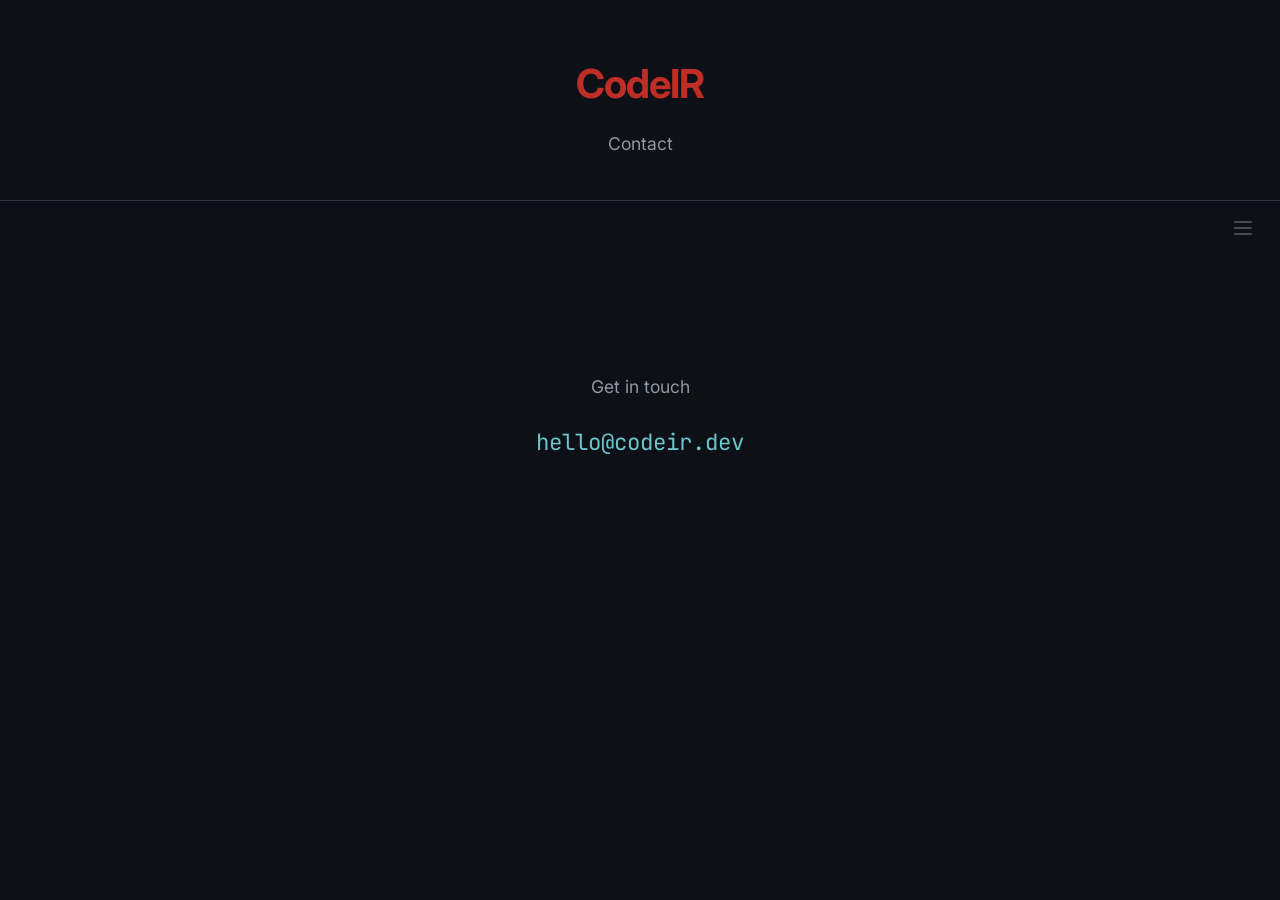
==== contact.html @ 7702c868 "Initial commit - CodeIR blog" ====
<!DOCTYPE html>
<html lang="en">
<head>
    <meta charset="UTF-8">
    <meta name="viewport" content="width=device-width, initial-scale=1.0">
    <title>CodeIR — Contact</title>
    <link rel="stylesheet" href="style.css">
    <link href="https://fonts.googleapis.com/css2?family=Inter:wght@400;700&family=JetBrains+Mono:wght@400;700&display=swap" rel="stylesheet">
</head>
<body>

    <header class="faq-header">
        <div class="hero-overlay">
            <h1><a href="index.html" class="faq-home-link">CodeIR</a></h1>
            <p>Contact</p>
        </div>
    </header>

    <!-- hamburger menu -->
    <div class="menu-wrapper">
      <button class="menu-btn" onclick="document.querySelector('.menu-dropdown').classList.toggle('menu-open')">
          <span></span>
          <span></span>
          <span></span>
      </button>
      <nav class="menu-dropdown">
          <a href="index.html">Home</a>
          <a href="faq.html">FAQ</a>
          <a href="contact.html">Contact</a>
      </nav>
    </div>

    <main class="container" style="text-align: center; padding-top: 100px;">
        <p style="font-size: 1.1rem; opacity: 0.7; margin-bottom: 24px;">Get in touch</p>
        <a href="mailto:hello@codeir.dev" style="color: var(--accent-L2); font-size: 1.4rem; text-decoration: none; font-family: var(--mono-font);">hello@codeir.dev</a>
    </main>

</body>
</html>
---- style.css ----
:root {
  --bg-main: #0d1117;
  --bg-card: #161b22;
  --border-color: #30363d;
  --text-primary: #c9d1d9;
  --CodeIR-color: #ff392bbb;
  --accent-L2: #6BC5C9;
  --accent-L3: #FFD666;
  --mono-font: 'JetBrains Mono', monospace;
}

body {
  background-color: var(--bg-main);
  color: var(--text-primary);
  font-family: 'Inter', sans-serif;
  line-height: 1.6;
  margin: 0;
}

.container {
  max-width: 800px;
  margin: 0 auto;
  padding: 60px 20px;
}

/* Hero Header */
.hero-header {
  height: 450px;
  background: linear-gradient(rgba(13, 17, 23, 0.8), rgba(13, 17, 23, 0.8)), 
              url('/Graphic.png');
  background-size: cover;
  background-position: center;
  background-attachment: fixed;
  display: flex;
  align-items: center;
  justify-content: center;
  position: relative;
  border-bottom: 1px solid var(--border-color);
}

.hero-overlay h1 {
  font-size: 4rem;
  margin: 0;
  letter-spacing: -2px;
  color: var(--CodeIR-color);
}

/* Hamburger Menu */
.menu-wrapper {
  position: sticky;
  top: 0;
  display: flex;
  justify-content: flex-end;
  padding: 12px 20px;
  z-index: 10;
}

.menu-btn {
  background: none;
  border: none;
  cursor: pointer;
  display: flex;
  flex-direction: column;
  gap: 4px;
  padding: 8px;
  opacity: 0.3;
  transition: opacity 0.3s ease;
  margin-left: auto;
}

.menu-btn:hover {
  opacity: 0.7;
}

.menu-btn span {
  display: block;
  width: 18px;
  height: 2px;
  background: var(--text-primary);
  border-radius: 1px;
  transition: all 0.3s ease;
}

.menu-dropdown {
  position: absolute;
  top: 100%;
  right: 20px;
  display: flex;
  flex-direction: column;
  gap: 8px;
  opacity: 0;
  pointer-events: none;
  transform: translateY(5px);
  transition: all 0.3s ease;
  z-index: 10;
}

.menu-dropdown.menu-open {
  opacity: 1;
  pointer-events: auto;
  transform: translateY(0);
}

.menu-dropdown a {
  color: var(--text-primary);
  text-decoration: none;
  font-size: 0.8rem;
  letter-spacing: 0.5px;
  opacity: 0.5;
  transition: opacity 0.3s ease;
  text-align: right;
}

.menu-dropdown a:hover {
  opacity: 1;
}

/* Layered Content Structure */
.layered-content {
  margin-bottom: 4rem;
  padding-bottom: 2rem;
  border-bottom: 1px solid var(--border-color);
}

.action-bar {
  display: flex;
  gap: 10px;
  margin-top: 20px;
  padding-bottom: 10px;
}

/* Layer Accent Bars */
.l2-container,
.l3-container {
  position: relative;
  padding-left: 16px;
}

.l2-container::before,
.l3-container::before {
  content: '';
  position: absolute;
  left: 0;
  top: 10%;
  height: 80%;
  width: 3px;
  border-radius: 3px;
  background: transparent;
  transition: background 0.4s ease;
}

.l2-container.is-revealed::before {
  background: linear-gradient(to bottom, transparent, var(--accent-L2), transparent);
}

.l3-container.is-revealed::before {
  background: linear-gradient(to bottom, transparent, var(--accent-L3), transparent);
}

/* The Reveal Buttons */
.reveal-btn {
  background: rgba(255, 255, 255, 0.05);
  border: 1px solid var(--border-color);
  color: var(--accent-L2);
  padding: 12px 24px;
  border-radius: 999px;
  cursor: pointer;
  font-size: 0.9rem;
  font-weight: 500;
  display: flex;
  align-items: center;
  gap: 10px;
  transition: all 0.3s ease;
}

.reveal-btn:hover {
  background: rgba(121, 192, 255, 0.1);
  border-color: var(--accent-L2);
}

.reveal-btn.active-toggle {
  background: rgba(121, 192, 255, 0.15);
  border-color: var(--accent-L2);
  color: #fff;
}

.secondary-btn {
  border-color: var(--accent-L3);
  color: var(--accent-L3);
}

.secondary-btn.active-toggle {
  background: rgba(210, 168, 255, 0.15);
  color: white;
}

/* Animation for the Plus/Minus Icon */
.plus-icon {
  display: inline-block;
  width: 15px;
  text-align: center;
  font-family: var(--mono-font);
  font-size: 1.2rem;
}

/* Hidden state & Expansion Animation */
.hidden-layer {
  max-height: 0;
  overflow: hidden;
  opacity: 0;
  transform: translateY(10px);
  transition: 
    transform 0.4s ease,
    max-height 0.5s cubic-bezier(0.4, 0, 0.2, 1), 
    opacity 0.3s ease-out,
    padding 0.4s ease;
}

.hidden-layer.is-revealed {
  max-height: 2000px;
  overflow: visible;
  opacity: 1;
  padding-top: 30px;
  transform: translateY(0);
  transition: 
    max-height 0.6s cubic-bezier(0.4, 0, 0.2, 1), 
    opacity 0.6s ease-in;
}

.depth-tag-L2 {
  font-size: 0.7rem;
  text-transform: uppercase;
  letter-spacing: 1.5px;
  color: var(--accent-L2);
  margin-bottom: 1rem;
  opacity: 0.6;
}
.depth-tag-L3 {
  font-size: 0.7rem;
  text-transform: uppercase;
  letter-spacing: 1.5px;
  color: var(--accent-L3);
  margin-bottom: 1rem;
  opacity: 0.6;
}
/* Terminal Comparison Breakout */
.terminal-comparison {
  display: flex;
  gap: 20px;
  width: 90vw;
  max-width: 1400px;
  margin-left: 50%;
  transform: translateX(-50%);
  padding: 0 20px;
}

.terminal-window {
  flex: 1;
  min-width: 0;
  border: 1px solid var(--border-color);
  border-radius: 10px;
  overflow: visible;
  background: #0a0e14;
}

.terminal-header {
  display: flex;
  align-items: center;
  gap: 6px;
  padding: 10px 14px;
  background: #1a1e24;
  border-bottom: 1px solid var(--border-color);
  position: sticky;
  top: 0;
  z-index: 1;
}

.terminal-dot {
  width: 10px;
  height: 10px;
  border-radius: 50%;
}

.terminal-dot.red { background: #ff5f56; }
.terminal-dot.yellow { background: #ffbd2e; }
.terminal-dot.green { background: #27c93f; }

.terminal-label {
  margin-left: 10px;
  font-family: var(--mono-font);
  font-size: 0.75rem;
  color: var(--text-primary);
  opacity: 0.6;
  letter-spacing: 0.5px;
}

.terminal-body {
  max-height: 500px;
  overflow-y: auto;
  overflow-x: auto;
  padding: 16px;
  scrollbar-gutter: stable;
  min-width: 0;
  width: 100%;
  box-sizing: border-box;
}

.terminal-body pre {
  background: none;
  border: none;
  padding: 0;
  margin: 0;
  font-size: 0.8rem;
  line-height: 1.5;
  white-space: pre;
  overflow: visible;
  width: max-content;
}

/* Scrollbar styling for the terminals */
.terminal-body::-webkit-scrollbar {
  width: 6px;
  height: 6px;
}

/* .terminal-body::-webkit-scrollbar-track {
  background: transparent;
} */
.terminal-body::-webkit-scrollbar-track {
  background: rgba(255, 255, 255, 0.03);
}

.terminal-body::-webkit-scrollbar-thumb {
  background: var(--border-color);
  border-radius: 3px;
}

/* Stack on mobile */
@media (max-width: 900px) {
  .terminal-comparison {
    flex-direction: column;
  }
}

/* Entity Cards & Code */
pre {
  background-color: var(--bg-card);
  padding: 15px;
  border-radius: 8px;
  border: 1px solid var(--border-color);
  overflow-x: auto;
}

.codeir-card {
  background-color: var(--bg-card);
  border: 1px solid var(--border-color);
  border-radius: 8px;
  font-family: var(--mono-font);
  margin: 24px 0;
}

/* Workflow Flow Diagram */
.workflow {
  display: flex;
  flex-direction: column;
  align-items: stretch;
  margin: 1.5rem 0;
}

.workflow-step {
  border: 1px solid var(--border-color);
  border-radius: 14px;
  padding: 16px 20px;
  background: rgba(255, 255, 255, 0.02);
}


.workflow-step-header {
  display: flex;
  align-items: baseline;
  gap: 12px;
  margin-bottom: 8px;
}

.workflow-num {
  font-family: var(--mono-font);
  font-size: 0.7rem;
  color: var(--accent-L2);
  opacity: 0.5;
  letter-spacing: 1px;
}


.workflow-label {
  font-weight: 700;
  font-size: 0.95rem;
  color: var(--text-primary);
}

.workflow-step p {
  margin: 0;
  font-size: 0.9rem;
  opacity: 0.85;
}

.workflow-arrow {
  text-align: center;
  color: var(--border-color);
  font-size: 1.2rem;
  line-height: 1;
  padding: 4px 0;
  user-select: none;
}

/* Content Headings */
.l2-container h4,
.l3-container h4 {
  font-size: 1.1rem;
  margin: 1.5rem 0 0.75rem;
  color: var(--text-primary);
}

.l3-container h3 {
  font-size: 1.3rem;
  margin: 2rem 0 1rem;
  color: var(--text-primary);
  border-bottom: 1px solid var(--border-color);
  padding-bottom: 0.5rem;
}

.l3-container h5 {
  font-size: 0.95rem;
  margin: 1.25rem 0 0.5rem;
  color: var(--accent-L3);
  opacity: 0.9;
}

.l2-container h4:first-of-type,
.l3-container h4:first-of-type {
  margin-top: 0;
}

/* Lists */
.l2-container ol,
.l2-container ul,
.l3-container ol,
.l3-container ul {
  margin: 0.75rem 0;
  padding-left: 1.5rem;
}

.l2-container li,
.l3-container li {
  margin-bottom: 0.4rem;
}

/* Horizontal Rules */
.l3-container hr {
  border: none;
  border-top: 1px solid var(--border-color);
  margin: 2.5rem 0;
}

/* Inline Code */
code:not(pre code) {
  background: rgba(255, 255, 255, 0.08);
  padding: 0.15em 0.4em;
  border-radius: 4px;
  font-family: var(--mono-font);
  font-size: 0.85em;
}

/* IR Level Cards */
.ir-cards {
  display: grid;
  grid-template-columns: repeat(3, 1fr);
  gap: 16px;
  margin: 1.5rem 0;
}

@media (max-width: 900px) {
  .ir-cards {
    grid-template-columns: 1fr;
  }
}

.ir-card {
  border: 1px solid var(--border-color);
  border-radius: 14px;
  padding: 18px;
  background: rgba(255, 255, 255, 0.02);
  display: flex;
  flex-direction: column;
  gap: 10px;
}

.ir-card-header {
  display: flex;
  flex-direction: column;
  gap: 4px;
  margin-bottom: 4px;
}

.ir-card-level {
  font-family: var(--mono-font);
  font-size: 0.65rem;
  color: var(--accent-L2);
  opacity: 0.5;
  letter-spacing: 1px;
  text-transform: uppercase;
}

.ir-card-name {
  font-size: 1.1rem;
  font-weight: 700;
  color: var(--text-primary);
}

.ir-card-tag {
  font-size: 0.75rem;
  color: var(--accent-L2);
  opacity: 0.7;
}

.ir-card p {
  margin: 0;
  font-size: 0.88rem;
  opacity: 0.85;
  line-height: 1.6;
}

.ir-card-question {
  margin-top: auto !important;
  font-size: 0.8rem !important;
  opacity: 0.6 !important;
  color: var(--accent-L2);
}

/* Data Tables */
.data-table {
  width: 100%;
  border-collapse: collapse;
  margin: 1.5rem 0;
  font-family: var(--mono-font);
  font-size: 0.85rem;
}

.data-table th,
.data-table td {
  padding: 12px 16px;
  text-align: left;
  border: 1px solid var(--border-color);
}

.data-table th {
  background: rgba(255, 255, 255, 0.05);
  font-weight: 600;
  text-transform: uppercase;
  font-size: 0.75rem;
  letter-spacing: 0.5px;
}

.data-table tbody tr:hover {
  background: rgba(255, 255, 255, 0.02);
}

.data-table-highlight td {
  color: var(--accent-L2);
  font-weight: 600;
}

/* Blockquote */
blockquote {
  border-left: 3px solid var(--accent-L3);
  margin: 1.5rem 0;
  padding: 12px 20px;
  background: rgba(255, 214, 102, 0.04);
  border-radius: 0 8px 8px 0;
  font-style: italic;
  opacity: 0.9;
}

/* TODO notes */
.todo-note {
  font-family: var(--mono-font);
  font-size: 0.78rem;
  opacity: 0.35;
  margin-top: 1.5rem;
}

/* CTA Block */
.cta-block {
  text-align: center;
  padding: 3rem 20px;
  max-width: 500px;
  margin: 0 auto;
}

.cta-link {
  color: var(--accent-L2);
}

.cta-install {
  display: inline-block;
  background: var(--bg-card);
  border: 1px solid var(--border-color);
  border-radius: 8px;
  padding: 14px 28px;
  font-size: 1rem;
  margin: 1rem 0;
}

.cta-sub {
  font-size: 0.85rem;
  opacity: 0.5;
  margin: 0;
}

/* Claude Reviews Section */
.claude-reviews-intro {
  max-width: 800px;
  margin: 0 auto 2.5rem;
  padding: 0 20px;
}

.claude-reviews-intro h2 {
  font-size: 1.8rem;
  margin-bottom: 1rem;
}

.claude-review-grid {
  display: flex;
  flex-direction: column;
  gap: 20px;
  margin-bottom: 2rem;
}

/* Claude Review Pullquote + Expand */
.claude-pullquote {
  font-style: italic;
  font-size: 1rem;
  line-height: 1.7;
  padding: 12px 0;
  opacity: 0.9;
}

.claude-expand-btn {
  background: none;
  border: none;
  color: var(--accent-L2);
  font-size: 0.8rem;
  cursor: pointer;
  padding: 6px 0;
  opacity: 0.6;
  transition: opacity 0.2s ease;
  font-family: inherit;
}

.claude-expand-btn:hover {
  opacity: 1;
}

.claude-expand-arrow {
  display: inline-block;
  font-size: 0.7rem;
  margin-right: 4px;
  transition: transform 0.3s ease;
}

.claude-review-full {
  max-height: 0;
  overflow: hidden;
  opacity: 0;
  transition:
    max-height 0.5s cubic-bezier(0.4, 0, 0.2, 1),
    opacity 0.3s ease-out;
  border-top: 1px solid transparent;
  margin-top: 0;
}

.claude-review-full.is-open {
  opacity: 1;
  border-top: 1px solid var(--border-color);
  margin-top: 12px;
  padding-top: 12px;
  transition:
    max-height 0.6s cubic-bezier(0.4, 0, 0.2, 1),
    opacity 0.6s ease-in;
}

.claude-dev-note {
  display: block;
  margin-top: 6px;
  font-size: 0.8rem;
  font-style: italic;
  color: var(--accent-L3);
  opacity: 0.8;
}

.claude-reviews-cta {
  text-align: center;
  font-size: 0.9rem;
  opacity: 0.6;
  margin-top: 1.5rem;
}

.claude-reviews-cta a {
  color: var(--accent-L2);
}

.claude-feedback ol {
  padding-left: 1.25rem;
  margin: 0.5rem 0 1rem;
}

.claude-feedback li {
  margin-bottom: 0.75rem;
  font-size: 0.9rem;
  line-height: 1.6;
}

.claude-feedback p {
  font-size: 0.9rem;
  margin: 0.75rem 0;
}

/* Claude Feedback */
.claude-feedback {
  background: linear-gradient(145deg, #1a1b26, #161b22);
  border: 1px solid var(--accent-L3);
  border-radius: 12px;
  padding: 20px;
  margin-top: 40px;
  box-shadow: 0 0 20px rgba(210, 168, 255, 0.1);
}

/* ======================== FAQ Page ======================== */

.faq-header {
  height: 200px;
  background: linear-gradient(rgba(13, 17, 23, 0.85), rgba(13, 17, 23, 0.95));
  display: flex;
  align-items: center;
  justify-content: center;
  border-bottom: 1px solid var(--border-color);
}

.faq-header .hero-overlay {
  text-align: center;
}

.faq-header .hero-overlay p {
  color: var(--text-primary);
  font-size: 1.1rem;
  opacity: 0.7;
  margin-top: 4px;
}

.faq-home-link {
  color: var(--CodeIR-color);
  text-decoration: none;
  font-size: 2.5rem;
  letter-spacing: -1px;
}

.faq-home-link:hover {
  opacity: 0.8;
}

.faq-category {
  margin-bottom: 48px;
}

.faq-category h2 {
  font-size: 1.4rem;
  color: var(--accent-L2);
  margin-bottom: 16px;
  padding-bottom: 8px;
  border-bottom: 1px solid var(--border-color);
}

.faq-item {
  border: 1px solid var(--border-color);
  border-radius: 8px;
  margin-bottom: 10px;
  overflow: hidden;
  background: var(--bg-card);
}

.faq-question {
  width: 100%;
  display: flex;
  justify-content: space-between;
  align-items: center;
  padding: 16px 20px;
  background: none;
  border: none;
  color: var(--text-primary);
  font-family: 'Inter', sans-serif;
  font-size: 0.95rem;
  font-weight: 600;
  cursor: pointer;
  text-align: left;
  gap: 12px;
}

.faq-question:hover {
  background: rgba(255, 255, 255, 0.03);
}

.faq-arrow {
  color: var(--accent-L2);
  font-size: 0.85rem;
  flex-shrink: 0;
  transition: transform 0.3s ease;
}

.faq-open .faq-arrow {
  transform: rotate(180deg);
}

.faq-answer {
  max-height: 0;
  overflow: hidden;
  transition: max-height 0.4s ease;
  padding: 0 20px;
}

.faq-open .faq-answer {
  padding: 0 20px 16px;
}

.faq-answer p {
  font-size: 0.9rem;
  line-height: 1.7;
  margin: 0.6rem 0;
  opacity: 0.85;
}

.faq-answer ul {
  padding-left: 20px;
  margin: 0.5rem 0;
}

.faq-answer li {
  font-size: 0.9rem;
  line-height: 1.7;
  margin-bottom: 6px;
  opacity: 0.85;
}

.faq-answer pre {
  background: rgba(0, 0, 0, 0.3);
  border: 1px solid var(--border-color);
  border-radius: 6px;
  padding: 12px 16px;
  font-size: 0.8rem;
  line-height: 1.5;
  overflow-x: auto;
  margin: 0.75rem 0;
}

.faq-answer code:not(pre code) {
  background: rgba(110, 118, 129, 0.25);
  padding: 2px 6px;
  border-radius: 4px;
  font-family: var(--mono-font);
  font-size: 0.85em;
}

.faq-answer .data-table {
  margin: 0.75rem 0;
}
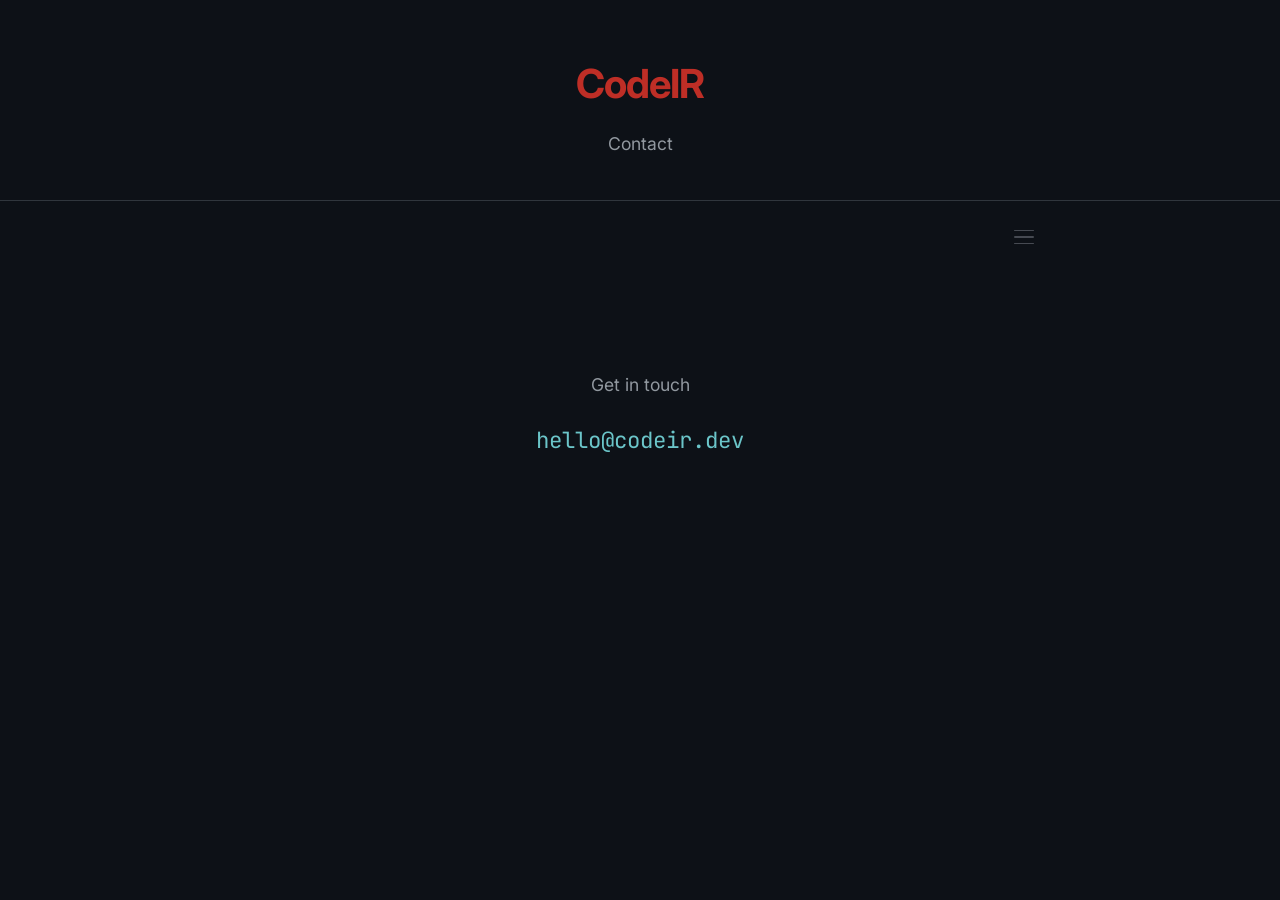
==== commit 18c05bac: "visual adjustments to index" ====
--- a/contact.html
+++ b/contact.html
@@ -16,18 +16,18 @@
         </div>
     </header>
 
-    <!-- hamburger menu -->
-    <div class="menu-wrapper">
-      <button class="menu-btn" onclick="document.querySelector('.menu-dropdown').classList.toggle('menu-open')">
-          <span></span>
-          <span></span>
-          <span></span>
+    <div class="menu-bar">
+      <button class="hamburger" onclick="toggleMenu()" aria-label="Menu">
+          <span class="bar"></span>
+          <span class="bar"></span>
+          <span class="bar"></span>
       </button>
-      <nav class="menu-dropdown">
-          <a href="index.html">Home</a>
-          <a href="faq.html">FAQ</a>
-          <a href="contact.html">Contact</a>
-      </nav>
+    </div>
+    <div class="menu-overlay" id="menuOverlay">
+        <a href="index.html">Home</a>
+        <a href="how_it_works.html">How It Works</a>
+        <a href="faq.html">FAQ</a>
+        <a href="contact.html">Contact</a>
     </div>
 
     <main class="container" style="text-align: center; padding-top: 100px;">
@@ -35,5 +35,18 @@
         <a href="mailto:hello@codeir.dev" style="color: var(--accent-L2); font-size: 1.4rem; text-decoration: none; font-family: var(--mono-font);">hello@codeir.dev</a>
     </main>
 
+    <script>
+    function toggleMenu() {
+        document.querySelector('.hamburger').classList.toggle('open');
+        document.getElementById('menuOverlay').classList.toggle('open');
+    }
+    document.addEventListener('keydown', (e) => {
+        if (e.key === 'Escape') {
+            document.querySelector('.hamburger').classList.remove('open');
+            document.getElementById('menuOverlay').classList.remove('open');
+        }
+    });
+    </script>
+
 </body>
 </html>
--- a/style.css
+++ b/style.css
@@ -27,7 +27,7 @@
 .hero-header {
   height: 450px;
   background: linear-gradient(rgba(13, 17, 23, 0.8), rgba(13, 17, 23, 0.8)), 
-              url('/Graphic.png');
+  url('Graphic.png');
   background-size: cover;
   background-position: center;
   background-attachment: fixed;
@@ -45,73 +45,92 @@
   color: var(--CodeIR-color);
 }
 
-/* Hamburger Menu */
-.menu-wrapper {
-  position: sticky;
-  top: 0;
+/* Hamburger Menu — Overlay Style */
+.menu-bar {
+  width: 100%;
+  max-width: 800px;
+  margin: 0 auto;
   display: flex;
   justify-content: flex-end;
-  padding: 12px 20px;
-  z-index: 10;
-}
-
-.menu-btn {
+  padding: 20px 20px 0;
+  position: relative;
+  z-index: 200;
+}
+
+.hamburger {
+  width: 32px;
+  height: 32px;
+  display: flex;
+  flex-direction: column;
+  justify-content: center;
+  align-items: center;
+  gap: 5px;
+  cursor: pointer;
   background: none;
   border: none;
-  cursor: pointer;
-  display: flex;
-  flex-direction: column;
-  gap: 4px;
-  padding: 8px;
+  padding: 4px;
+  position: relative;
+  z-index: 200;
+}
+
+.hamburger .bar {
+  width: 20px;
+  height: 1.5px;
+  background: var(--text-primary);
   opacity: 0.3;
-  transition: opacity 0.3s ease;
-  margin-left: auto;
-}
-
-.menu-btn:hover {
-  opacity: 0.7;
-}
-
-.menu-btn span {
-  display: block;
-  width: 18px;
-  height: 2px;
-  background: var(--text-primary);
   border-radius: 1px;
   transition: all 0.3s ease;
 }
 
-.menu-dropdown {
-  position: absolute;
-  top: 100%;
-  right: 20px;
+.hamburger:hover .bar {
+  opacity: 0.7;
+}
+
+.hamburger.open .bar:nth-child(1) {
+  transform: rotate(45deg) translate(4.5px, 4.5px);
+  opacity: 0.7;
+}
+.hamburger.open .bar:nth-child(2) {
+  opacity: 0;
+}
+.hamburger.open .bar:nth-child(3) {
+  transform: rotate(-45deg) translate(4.5px, -4.5px);
+  opacity: 0.7;
+}
+
+.menu-overlay {
+  position: fixed;
+  inset: 0;
+  background: rgba(13, 17, 23, 0.95);
+  backdrop-filter: blur(20px);
+  z-index: 150;
   display: flex;
   flex-direction: column;
-  gap: 8px;
+  justify-content: center;
+  align-items: center;
+  gap: 36px;
   opacity: 0;
   pointer-events: none;
-  transform: translateY(5px);
-  transition: all 0.3s ease;
-  z-index: 10;
-}
-
-.menu-dropdown.menu-open {
+  transition: opacity 0.3s ease;
+}
+
+.menu-overlay.open {
   opacity: 1;
-  pointer-events: auto;
-  transform: translateY(0);
-}
-
-.menu-dropdown a {
+  pointer-events: all;
+}
+
+.menu-overlay a {
+  font-family: 'Inter', sans-serif;
+  font-size: 1.5rem;
+  font-weight: 500;
   color: var(--text-primary);
+  opacity: 0.4;
   text-decoration: none;
-  font-size: 0.8rem;
-  letter-spacing: 0.5px;
-  opacity: 0.5;
-  transition: opacity 0.3s ease;
-  text-align: right;
-}
-
-.menu-dropdown a:hover {
+  transition: opacity 0.2s ease;
+  letter-spacing: -0.01em;
+}
+
+.menu-overlay a:hover {
   opacity: 1;
 }
 
@@ -335,10 +354,173 @@
   border-radius: 3px;
 }
 
-/* Stack on mobile */
+/* ======================== Mobile Responsive ======================== */
 @media (max-width: 900px) {
   .terminal-comparison {
     flex-direction: column;
+    width: 100%;
+    margin-left: 0;
+    transform: none;
+    padding: 0;
+  }
+
+  .ir-cards {
+    grid-template-columns: 1fr;
+  }
+}
+
+@media (max-width: 600px) {
+  /* Hero — fixed attachment breaks on iOS */
+  .hero-header {
+    height: 300px;
+    background-attachment: scroll;
+  }
+
+  .hero-overlay h1 {
+    font-size: 2.5rem;
+  }
+
+  .hero-overlay p {
+    font-size: 0.9rem;
+  }
+
+  /* Container */
+  .container {
+    padding: 30px 14px;
+  }
+
+  /* Section headings */
+  .layered-content h2 {
+    font-size: 1.3rem;
+  }
+
+  /* Action buttons — wrap and shrink */
+  .action-bar {
+    flex-wrap: wrap;
+  }
+
+  .reveal-btn {
+    padding: 10px 16px;
+    font-size: 0.8rem;
+  }
+
+  /* Terminal windows */
+  .terminal-body {
+    max-height: 300px;
+    padding: 10px;
+  }
+
+  .terminal-body pre {
+    font-size: 0.65rem;
+    line-height: 1.4;
+  }
+
+  .terminal-label {
+    font-size: 0.65rem;
+  }
+
+  /* Terminal comparison — full width stacked */
+  .terminal-comparison {
+    width: 100%;
+    margin-left: 0;
+    transform: none;
+    padding: 0;
+    gap: 12px;
+  }
+
+  /* Data tables — scroll horizontally */
+  .data-table {
+    display: block;
+    overflow-x: auto;
+    font-size: 0.75rem;
+  }
+
+  .data-table th,
+  .data-table td {
+    padding: 8px 10px;
+    white-space: nowrap;
+  }
+
+  /* Workflow cards */
+  .workflow-step {
+    padding: 12px 14px;
+  }
+
+  .workflow-label {
+    font-size: 0.88rem;
+  }
+
+  .workflow-step p {
+    font-size: 0.82rem;
+  }
+
+  /* IR cards */
+  .ir-card {
+    padding: 14px;
+  }
+
+  .ir-card-name {
+    font-size: 1rem;
+  }
+
+  /* L2/L3 containers */
+  .l2-container,
+  .l3-container {
+    padding-left: 10px;
+  }
+
+  /* CTA block */
+  .cta-install {
+    padding: 12px 18px;
+    font-size: 0.85rem;
+  }
+
+  /* Claude reviews */
+  .claude-reviews-intro h2 {
+    font-size: 1.4rem;
+  }
+
+  .claude-feedback {
+    padding: 14px;
+  }
+
+  /* Blockquotes */
+  blockquote {
+    padding: 10px 14px;
+    margin: 1rem 0;
+  }
+
+  /* FAQ page */
+  .faq-header {
+    height: 150px;
+  }
+
+  .faq-home-link {
+    font-size: 2rem;
+  }
+
+  .faq-question {
+    padding: 12px 14px;
+    font-size: 0.88rem;
+  }
+
+  .faq-answer {
+    padding: 0 14px;
+  }
+
+  .faq-open .faq-answer {
+    padding: 0 14px 12px;
+  }
+
+  .faq-answer pre {
+    font-size: 0.7rem;
+    padding: 10px 12px;
+  }
+
+  /* General pre blocks */
+  pre {
+    font-size: 0.75rem;
+    padding: 10px;
   }
 }
 
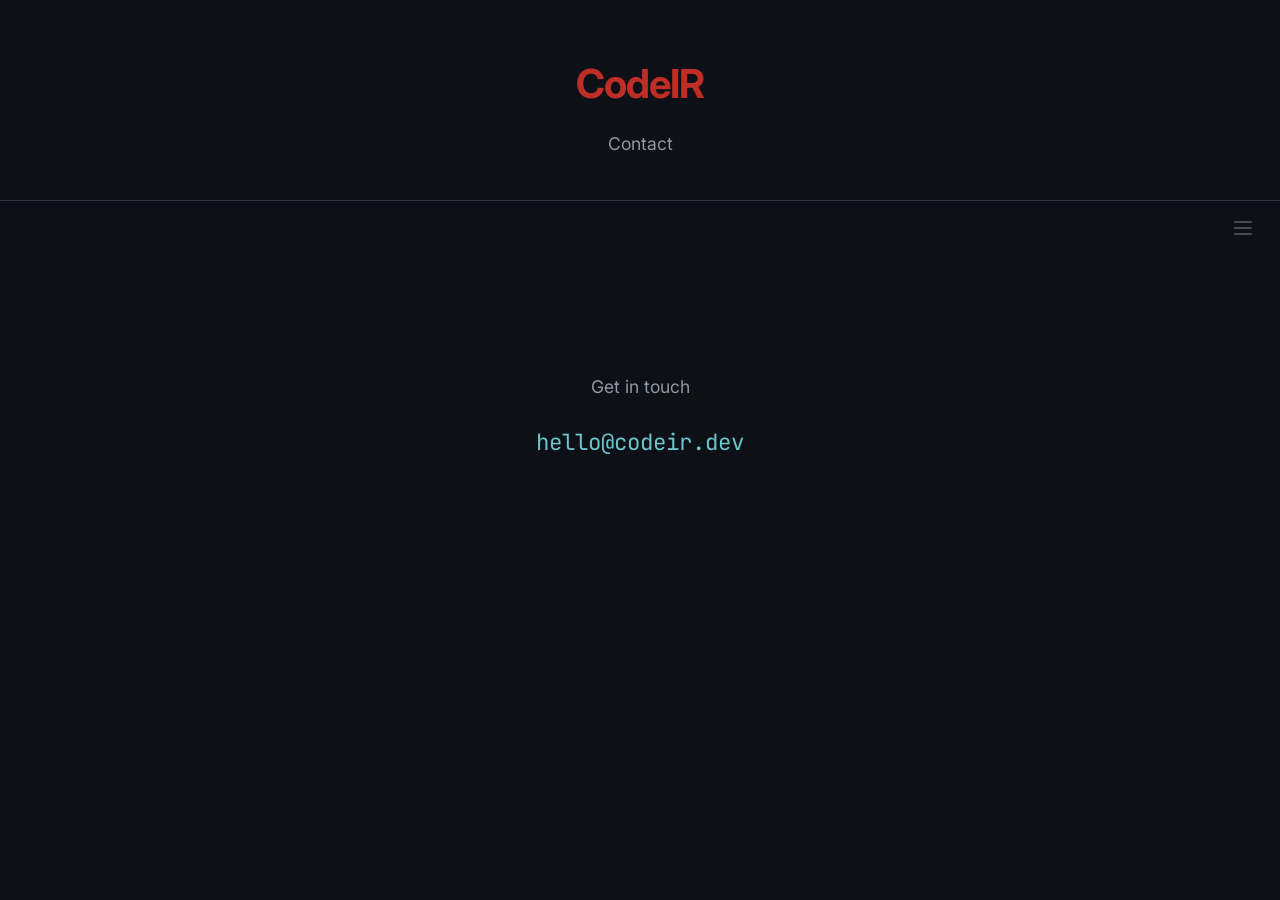
==== commit aaef9e80: "visual adjustments to index" ====
--- a/contact.html
+++ b/contact.html
@@ -16,18 +16,19 @@
         </div>
     </header>
 
-    <div class="menu-bar">
-      <button class="hamburger" onclick="toggleMenu()" aria-label="Menu">
-          <span class="bar"></span>
-          <span class="bar"></span>
-          <span class="bar"></span>
+    <!-- hamburger menu -->
+    <div class="menu-wrapper">
+      <button class="menu-btn" onclick="document.querySelector('.menu-dropdown').classList.toggle('menu-open')">
+          <span></span>
+          <span></span>
+          <span></span>
       </button>
-    </div>
-    <div class="menu-overlay" id="menuOverlay">
-        <a href="index.html">Home</a>
-        <a href="how_it_works.html">How It Works</a>
-        <a href="faq.html">FAQ</a>
-        <a href="contact.html">Contact</a>
+      <nav class="menu-dropdown">
+          <a href="index.html">Home</a>
+          <a href="how_it_works.html">How It Works</a>
+          <a href="faq.html">FAQ</a>
+          <a href="contact.html">Contact</a>
+      </nav>
     </div>
 
     <main class="container" style="text-align: center; padding-top: 100px;">
@@ -35,18 +36,5 @@
         <a href="mailto:hello@codeir.dev" style="color: var(--accent-L2); font-size: 1.4rem; text-decoration: none; font-family: var(--mono-font);">hello@codeir.dev</a>
     </main>
 
-    <script>
-    function toggleMenu() {
-        document.querySelector('.hamburger').classList.toggle('open');
-        document.getElementById('menuOverlay').classList.toggle('open');
-    }
-    document.addEventListener('keydown', (e) => {
-        if (e.key === 'Escape') {
-            document.querySelector('.hamburger').classList.remove('open');
-            document.getElementById('menuOverlay').classList.remove('open');
-        }
-    });
-    </script>
-
 </body>
 </html>
--- a/style.css
+++ b/style.css
@@ -45,92 +45,73 @@
   color: var(--CodeIR-color);
 }
 
-/* Hamburger Menu — Overlay Style */
-.menu-bar {
-  width: 100%;
-  max-width: 800px;
-  margin: 0 auto;
+/* Hamburger Menu */
+.menu-wrapper {
+  position: sticky;
+  top: 0;
   display: flex;
   justify-content: flex-end;
-  padding: 20px 20px 0;
-  position: relative;
-  z-index: 200;
-}
-
-.hamburger {
-  width: 32px;
-  height: 32px;
-  display: flex;
-  flex-direction: column;
-  justify-content: center;
-  align-items: center;
-  gap: 5px;
-  cursor: pointer;
+  padding: 12px 20px;
+  z-index: 10;
+}
+
+.menu-btn {
   background: none;
   border: none;
-  padding: 4px;
-  position: relative;
-  z-index: 200;
-}
-
-.hamburger .bar {
-  width: 20px;
-  height: 1.5px;
+  cursor: pointer;
+  display: flex;
+  flex-direction: column;
+  gap: 4px;
+  padding: 8px;
+  opacity: 0.3;
+  transition: opacity 0.3s ease;
+  margin-left: auto;
+}
+
+.menu-btn:hover {
+  opacity: 0.7;
+}
+
+.menu-btn span {
+  display: block;
+  width: 18px;
+  height: 2px;
   background: var(--text-primary);
-  opacity: 0.3;
   border-radius: 1px;
   transition: all 0.3s ease;
 }
 
-.hamburger:hover .bar {
-  opacity: 0.7;
-}
-
-.hamburger.open .bar:nth-child(1) {
-  transform: rotate(45deg) translate(4.5px, 4.5px);
-  opacity: 0.7;
-}
-.hamburger.open .bar:nth-child(2) {
-  opacity: 0;
-}
-.hamburger.open .bar:nth-child(3) {
-  transform: rotate(-45deg) translate(4.5px, -4.5px);
-  opacity: 0.7;
-}
-
-.menu-overlay {
-  position: fixed;
-  inset: 0;
-  background: rgba(13, 17, 23, 0.95);
-  backdrop-filter: blur(20px);
-  z-index: 150;
+.menu-dropdown {
+  position: absolute;
+  top: 100%;
+  right: 20px;
   display: flex;
   flex-direction: column;
-  justify-content: center;
-  align-items: center;
-  gap: 36px;
+  gap: 8px;
   opacity: 0;
   pointer-events: none;
+  transform: translateY(5px);
+  transition: all 0.3s ease;
+  z-index: 10;
+}
+
+.menu-dropdown.menu-open {
+  opacity: 1;
+  pointer-events: auto;
+  transform: translateY(0);
+}
+
+.menu-dropdown a {
+  color: var(--text-primary);
+  text-decoration: none;
+  font-size: 0.8rem;
+  letter-spacing: 0.5px;
+  opacity: 0.5;
   transition: opacity 0.3s ease;
-}
-
-.menu-overlay.open {
-  opacity: 1;
-  pointer-events: all;
-}
-
-.menu-overlay a {
-  font-family: 'Inter', sans-serif;
-  font-size: 1.5rem;
-  font-weight: 500;
-  color: var(--text-primary);
-  opacity: 0.4;
-  text-decoration: none;
-  transition: opacity 0.2s ease;
-  letter-spacing: -0.01em;
-}
-
-.menu-overlay a:hover {
+  text-align: right;
+}
+
+.menu-dropdown a:hover {
   opacity: 1;
 }
 
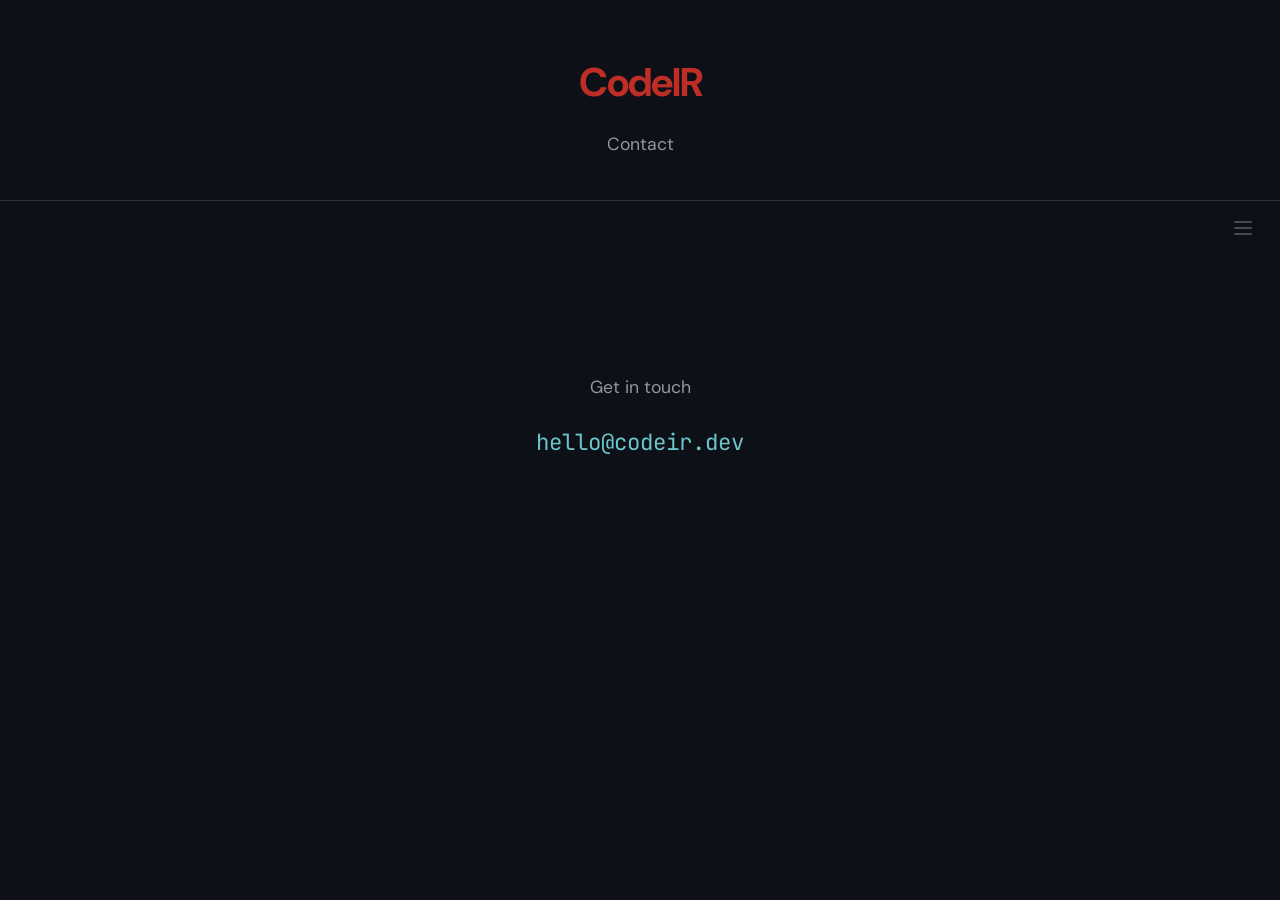
==== commit e776316b: "update to HIW" ====
--- a/contact.html
+++ b/contact.html
@@ -5,7 +5,7 @@
     <meta name="viewport" content="width=device-width, initial-scale=1.0">
     <title>CodeIR — Contact</title>
     <link rel="stylesheet" href="style.css">
-    <link href="https://fonts.googleapis.com/css2?family=Inter:wght@400;700&family=JetBrains+Mono:wght@400;700&display=swap" rel="stylesheet">
+    <link href="https://fonts.googleapis.com/css2?family=DM+Sans:wght@400;500;600&family=JetBrains+Mono:wght@400;700&display=swap" rel="stylesheet">
 </head>
 <body>
 
--- a/style.css
+++ b/style.css
@@ -12,7 +12,7 @@
 body {
   background-color: var(--bg-main);
   color: var(--text-primary);
-  font-family: 'Inter', sans-serif;
+  font-family: 'DM Sans', sans-serif;
   line-height: 1.6;
   margin: 0;
 }
@@ -743,6 +743,14 @@
   opacity: 0.9;
 }
 
+/* Table footnote */
+.table-footnote {
+  font-size: 0.78rem;
+  opacity: 0.45;
+  margin-top: 0.75rem;
+  font-style: italic;
+}
+
 /* TODO notes */
 .todo-note {
   font-family: var(--mono-font);
@@ -959,7 +967,7 @@
   background: none;
   border: none;
   color: var(--text-primary);
-  font-family: 'Inter', sans-serif;
+  font-family: 'DM Sans', sans-serif;
   font-size: 0.95rem;
   font-weight: 600;
   cursor: pointer;
